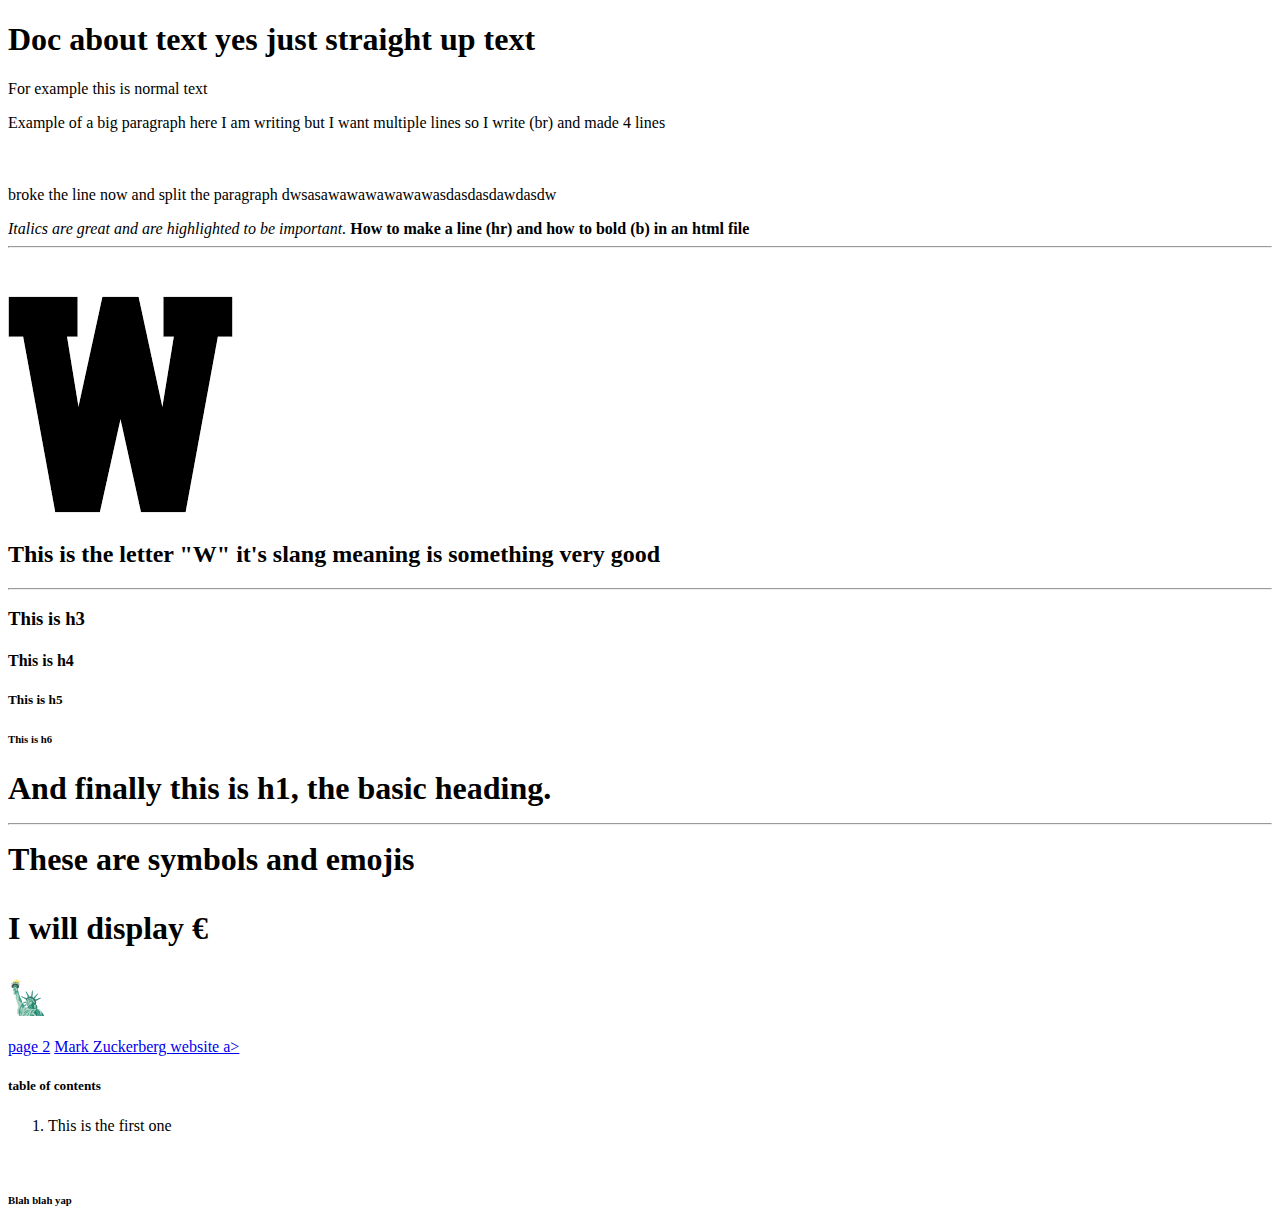
==== index.html @ bddced54 "friday playing around sep 20" ====
<!DOCTYPE html>

<html>

  <head>
    <title>
        1.5 Playing around with html 
    </title>
  </head>

  <body>
    <h1>
        Doc about text yes just straight up text 
    </h1>

    For example this is normal text 

    <p>Example of a big paragraph here I am writing but I want multiple lines so I write (br) and made 4 lines<br> <br><br><br>broke the line now and split the paragraph dwsasawawawawawawasdasdasdawdasdw</p>
    <i>Italics are great and are highlighted to be important.</i>

    <b>How to make a line (hr) and how to bold (b) in an html file</b>
    <hr>
    <br>
    <br>
    <img src="/images/wletter.png" alt="W">
    <br>
    <h2>This is the letter "W" it's slang meaning is something very good </h2><hr>
    <h3>This is h3</h3>
    <h4>This is h4</h4>
    <h5>This is h5</h5>
    <h6>This is h6</h6>
    <h1>And finally this is h1, the basic heading.
        <hr>
        These are symbols and emojis
        <p>I will display &euro;</p>
        &#128509;
    </h1>
  </body>
  <a href="/pages/page2.html" target="_blank">page 2</a>

  <a href="https://www.forbes.com/profile/mark-zuckerberg/" target="_blank"
  >Mark Zuckerberg website a></a>


  <h5>table of contents</h5>
  
  <ol>
    <li>
      This is the first one

    </li>
  </ol>
  <li></li>



  <h6> Blah blah yap</h6>
</html>
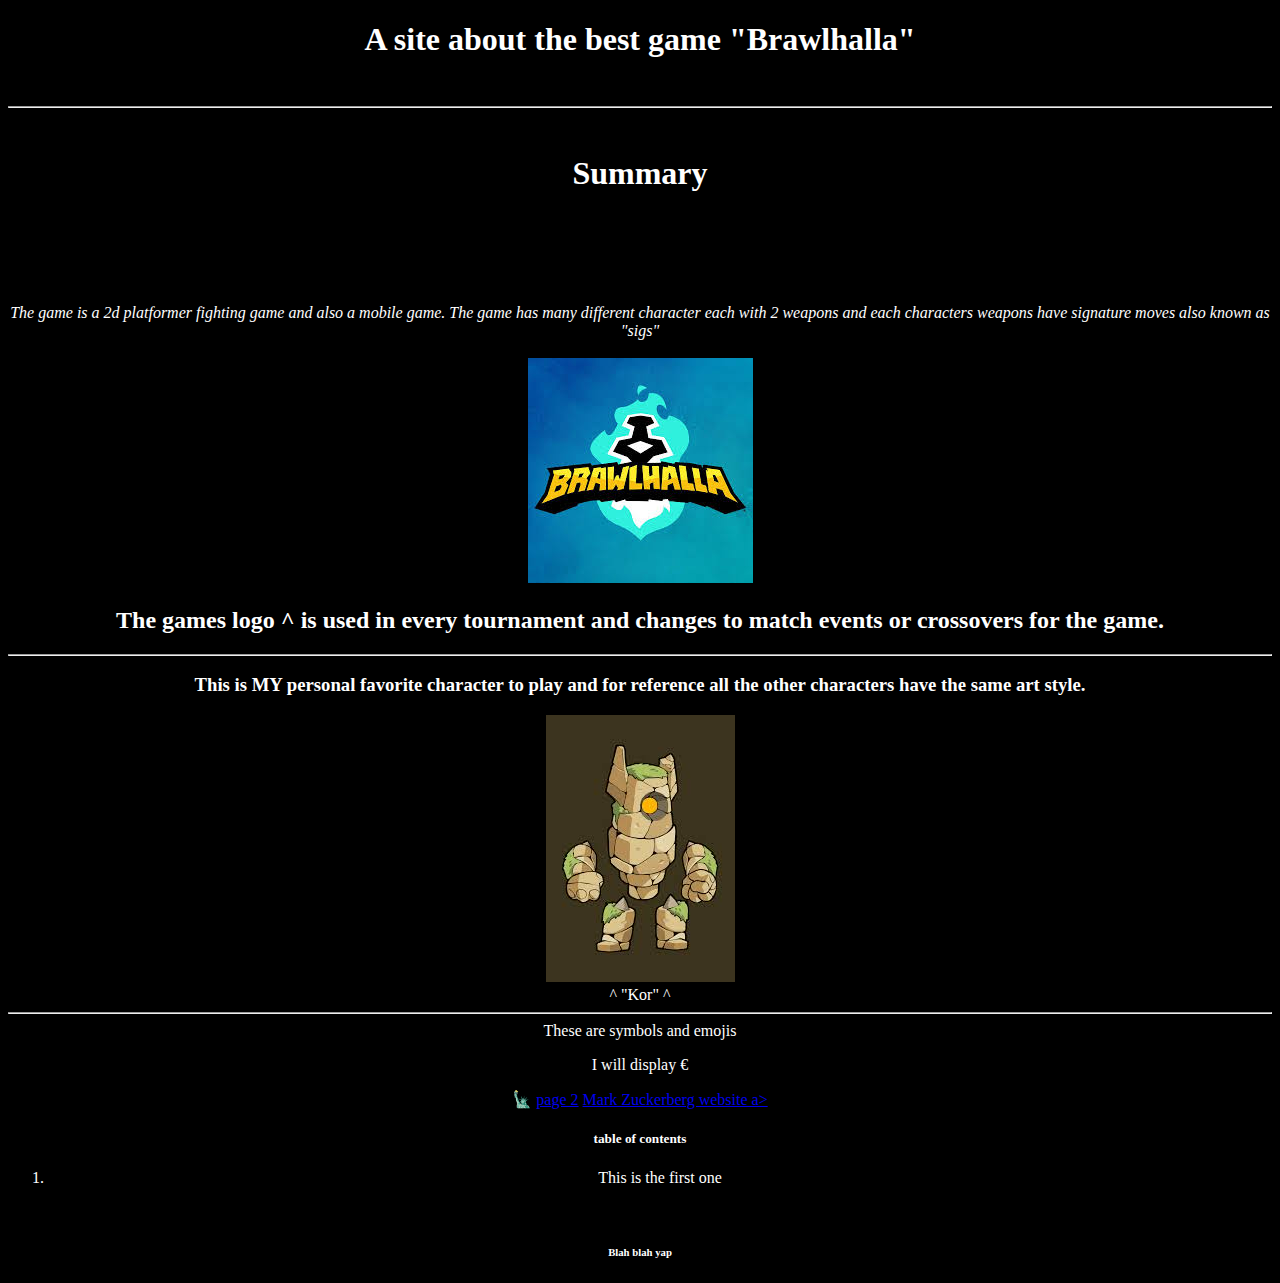
==== commit f159d792: "updated site theme is now brawlhalla" ====
--- a/index.html
+++ b/index.html
@@ -3,38 +3,43 @@
 <html>
 
   <head>
+    <link rel="stylesheet" href="/css/style.css">
     <title>
         1.5 Playing around with html 
     </title>
   </head>
 
   <body>
+    <center>
     <h1>
-        Doc about text yes just straight up text 
-    </h1>
-
-    For example this is normal text 
-
-    <p>Example of a big paragraph here I am writing but I want multiple lines so I write (br) and made 4 lines<br> <br><br><br>broke the line now and split the paragraph dwsasawawawawawawasdasdasdawdasdw</p>
-    <i>Italics are great and are highlighted to be important.</i>
-
-    <b>How to make a line (hr) and how to bold (b) in an html file</b>
-    <hr>
+        A site about the best game "Brawlhalla"
+    </h1>    
+<br>
+<hr>
+<br>
+    <h1>Summary</h1>
+    <br><br><br><br><br>
+    <i>The game is a 2d platformer fighting game and also a mobile game.
+      The game has many different character each with 2 weapons and each characters weapons have signature moves also known as "sigs"
+    </i>    
     <br>
     <br>
-    <img src="/images/wletter.png" alt="W">
+    <img src="/images/brawlhalla.png" alt="W">
     <br>
-    <h2>This is the letter "W" it's slang meaning is something very good </h2><hr>
-    <h3>This is h3</h3>
-    <h4>This is h4</h4>
-    <h5>This is h5</h5>
-    <h6>This is h6</h6>
-    <h1>And finally this is h1, the basic heading.
+    <h2>The games logo ^ is used in every tournament and changes to match events or crossovers for the game.</h2><hr>
+    <h3>This is MY personal favorite character to play and for reference all the other characters have the same art style.</h3>
+    
+    <img src="images/kor.png" alt="kor character">
+    <br>
+    ^ "Kor" ^
+    
+    
         <hr>
         These are symbols and emojis
         <p>I will display &euro;</p>
         &#128509;
     </h1>
+    
   </body>
   <a href="/pages/page2.html" target="_blank">page 2</a>
 
@@ -55,4 +60,5 @@
 
 
   <h6> Blah blah yap</h6>
+</center>
 </html>
--- a/css/style.css
+++ b/css/style.css
@@ -0,0 +1,5 @@
+body {
+    background-color:black;
+    color: white;
+}
+
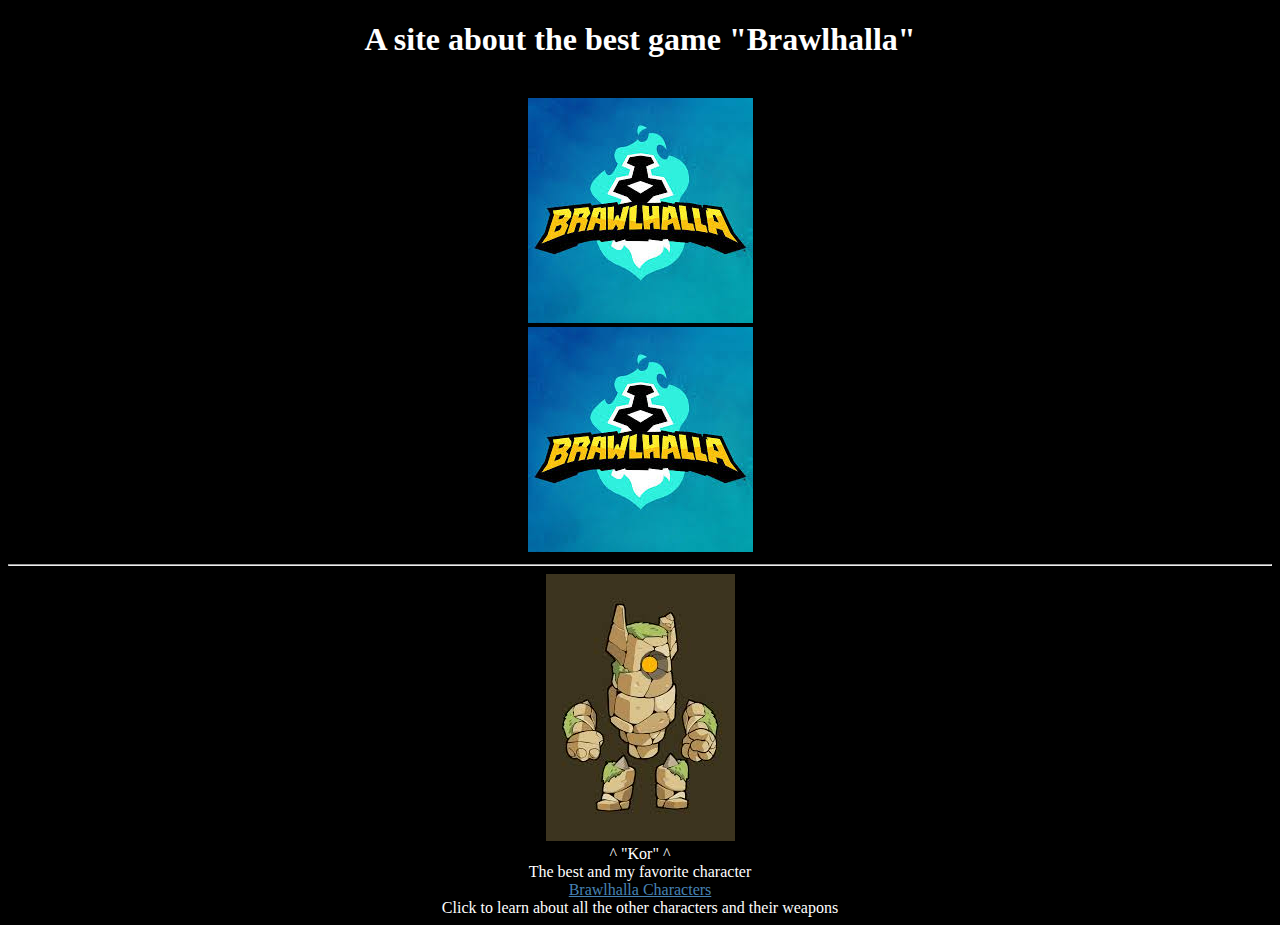
==== commit acfe9ab5: "kinda messed around with style" ====
--- a/index.html
+++ b/index.html
@@ -10,55 +10,34 @@
   </head>
 
   <body>
-    <center>
     <h1>
         A site about the best game "Brawlhalla"
     </h1>    
-<br>
-<hr>
-<br>
-    <h1>Summary</h1>
-    <br><br><br><br><br>
-    <i>The game is a 2d platformer fighting game and also a mobile game.
-      The game has many different character each with 2 weapons and each characters weapons have signature moves also known as "sigs"
-    </i>    
-    <br>
+
+
+
     <br>
     <img src="/images/brawlhalla.png" alt="W">
-    <br>
-    <h2>The games logo ^ is used in every tournament and changes to match events or crossovers for the game.</h2><hr>
-    <h3>This is MY personal favorite character to play and for reference all the other characters have the same art style.</h3>
+    <br><img src="/images/brawlhalla.png" alt="W" sizes="100x" srcset="">
+    <hr>
     
     <img src="images/kor.png" alt="kor character">
     <br>
     ^ "Kor" ^
+    <br>The best and my favorite character
     
     
-        <hr>
-        These are symbols and emojis
-        <p>I will display &euro;</p>
-        &#128509;
+        
     </h1>
     
   </body>
-  <a href="/pages/page2.html" target="_blank">page 2</a>
+  <br>
+  <a href="/pages/page2.html" target="_blank"></a>
 
-  <a href="https://www.forbes.com/profile/mark-zuckerberg/" target="_blank"
-  >Mark Zuckerberg website a></a>
-
-
-  <h5>table of contents</h5>
-  
-  <ol>
-    <li>
-      This is the first one
-
-    </li>
-  </ol>
-  <li></li>
+  <a href="https://www.brawlhalla.com/legends/" target="_blank"
+  >Brawlhalla Characters</a>
+  <br>Click to learn about all the other characters and their weapons
 
 
 
-  <h6> Blah blah yap</h6>
-</center>
 </html>
--- a/css/style.css
+++ b/css/style.css
@@ -1,5 +1,14 @@
 body {
     background-color:black;
     color: white;
+    text-align: center;
 }
 
+a {  
+    color:steelblue
+}
+a:hover {
+    color:maroon;
+    font-size: large;
+}
+
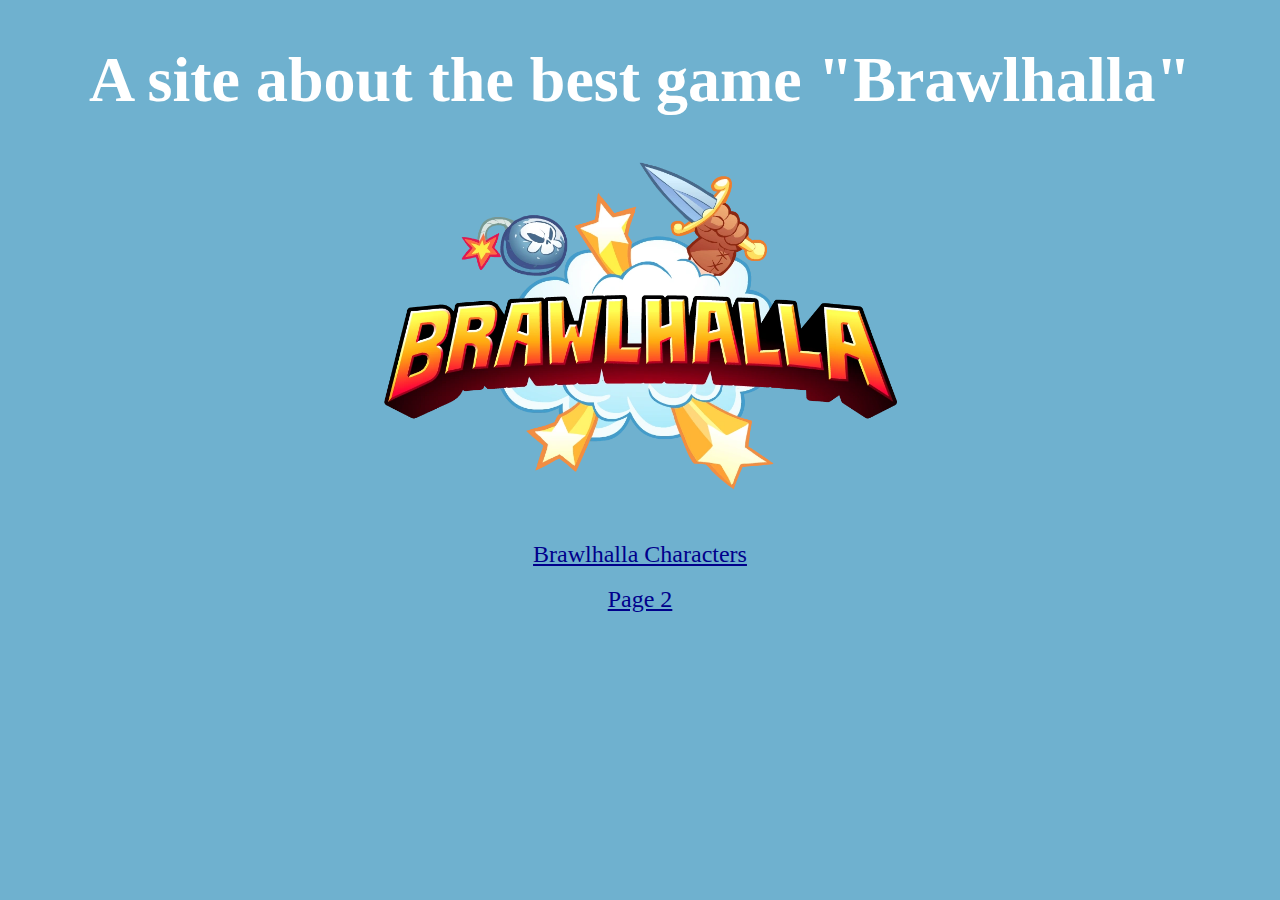
==== commit cff1e4bb: "more style sep26 link and added page 2" ====
--- a/index.html
+++ b/index.html
@@ -14,30 +14,26 @@
         A site about the best game "Brawlhalla"
     </h1>    
 
-
-
+    
+    
+    <img src="/images/brawl_logo.png" style="width: 50%;">
     <br>
-    <img src="/images/brawlhalla.png" alt="W">
-    <br><img src="/images/brawlhalla.png" alt="W" sizes="100x" srcset="">
-    <hr>
-    
-    <img src="images/kor.png" alt="kor character">
-    <br>
-    ^ "Kor" ^
-    <br>The best and my favorite character
     
     
         
-    </h1>
+  </h1>
     
-  </body>
+  
   <br>
+  
   <a href="/pages/page2.html" target="_blank"></a>
-
+<br>
   <a href="https://www.brawlhalla.com/legends/" target="_blank"
   >Brawlhalla Characters</a>
-  <br>Click to learn about all the other characters and their weapons
-
+  <br>
+  <br>
+  <a href="/pages/page2.html" target="_blank">Page 2 </a>
+</body>
 
 
 </html>
--- a/css/style.css
+++ b/css/style.css
@@ -1,14 +1,23 @@
 body {
-    background-color:black;
+    background-color:#6fb1cf;
     color: white;
     text-align: center;
+    
 }
 
 a {  
-    color:steelblue
+    color:darkblue;
+    font-size: 150%;
+    border: black;
+    
 }
 a:hover {
     color:maroon;
-    font-size: large;
+    font-size: 200%;
+    transition-duration: 0.5s;
+    transition-property: font-size, color;
 }
 
+h1 {
+    font-size: 400%;
+}
